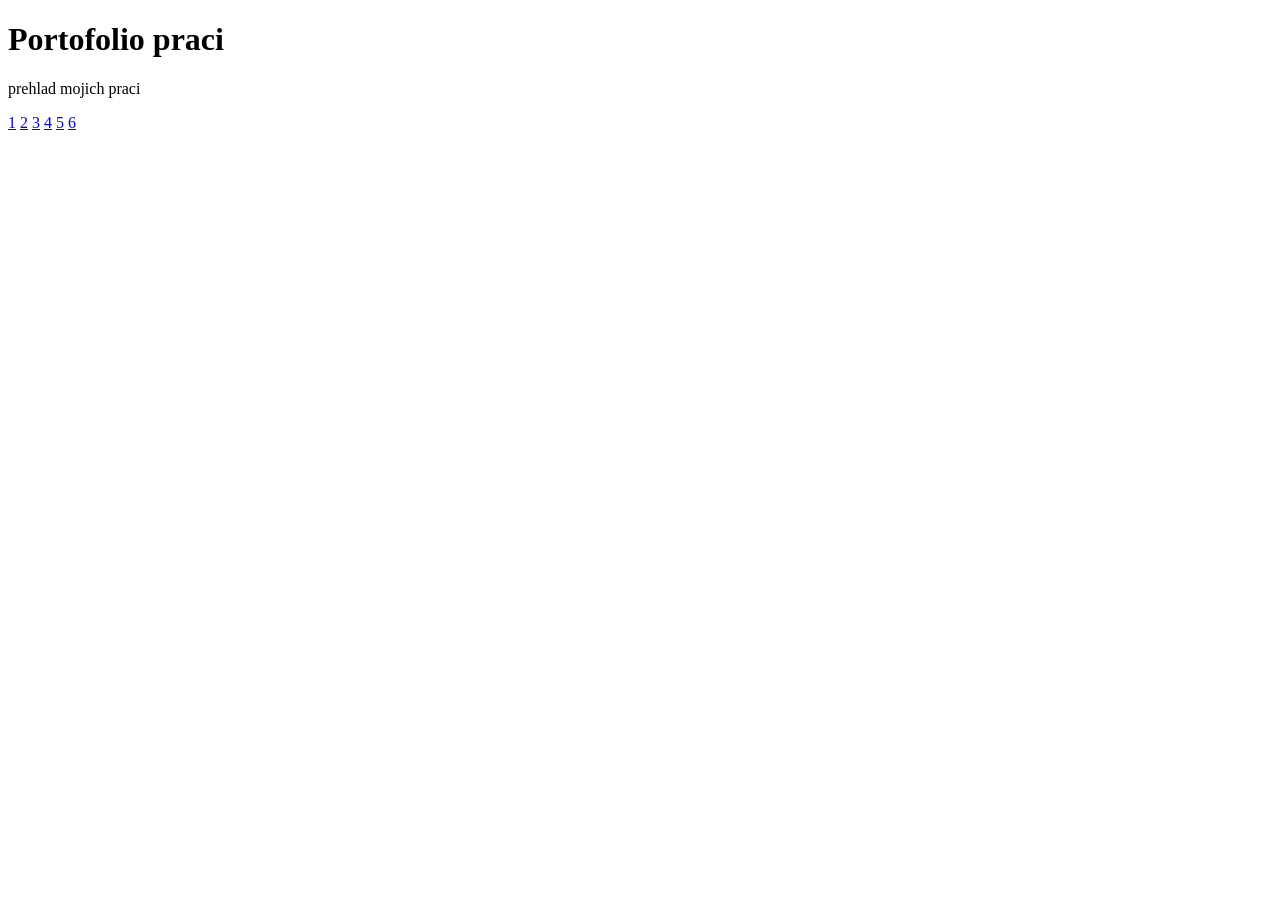
==== index.html @ eb42d4fe "update" ====
<!DOCTYPE html>
<html lang="en">
<head>
    <meta charset="UTF-8">
    <meta name="viewport" content="width=device-width, initial-scale=1.0">
    <title>Document</title>
</head>
<body>
    <h1>Portofolio praci</h1>
    <p>prehlad mojich praci</p>

    <a href="../stranky/1/index.html">1</a>
    <a href="./2/index.html">2</a>
    <a href="./3/index.html">3</a>
    <a href="./4/index.html">4</a>
    <a href="./5/index.html">5</a>
    <a href="./6/index.html">6</a>


    
</body>
</html>
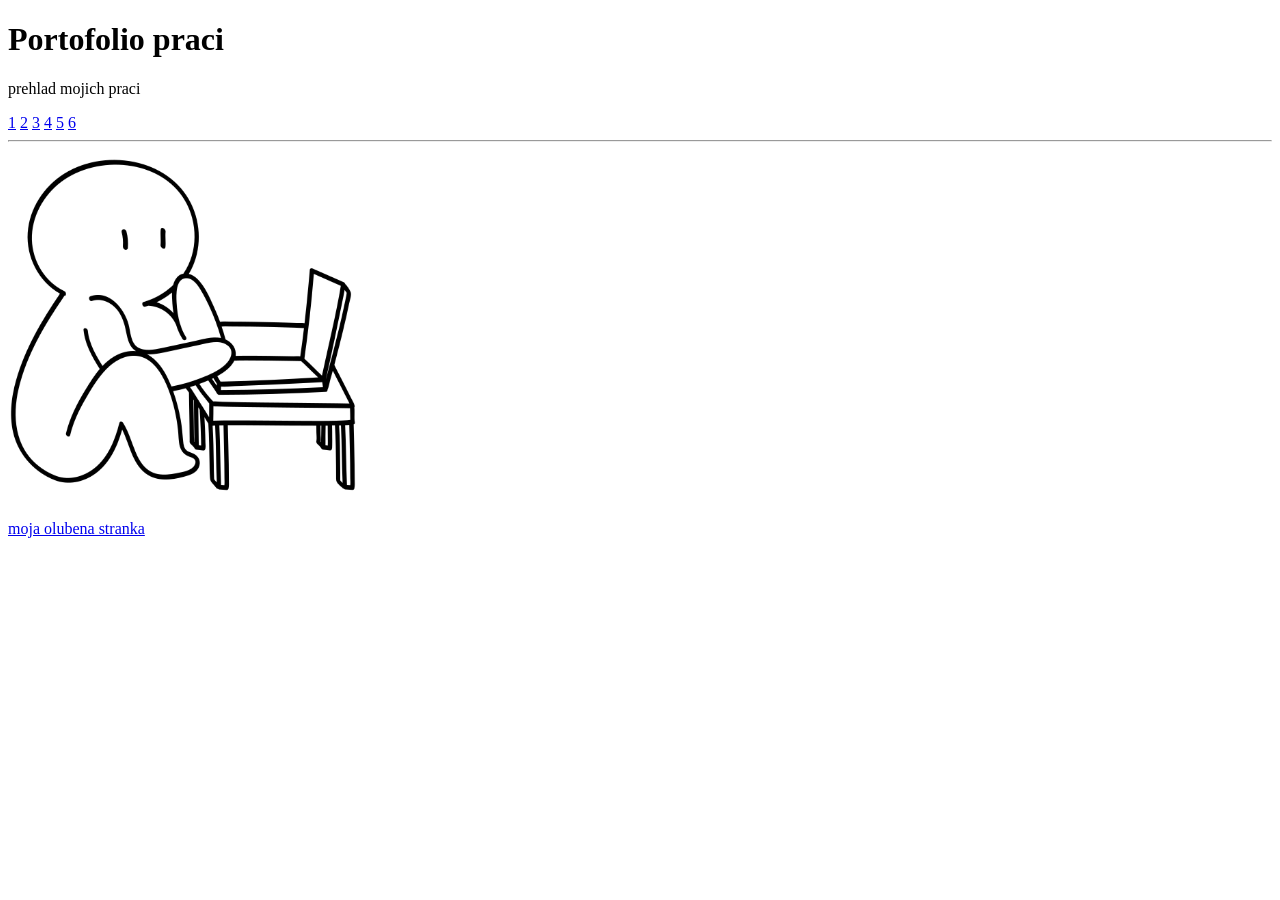
==== commit ed764dfb: "up" ====
--- a/index.html
+++ b/index.html
@@ -15,8 +15,11 @@
     <a href="./4/index.html">4</a>
     <a href="./5/index.html">5</a>
     <a href="./6/index.html">6</a>
+<hr>
 
+<img src="./assets/worker_7546312.png" alt="nuda" style="width: 350px;">
 
-    
+<p></p>
+<a href="https://jankonrad-site.github.io/2025Bio/learn.jankonrad.com/index.html#section1">moja olubena stranka</a>
 </body>
 </html>
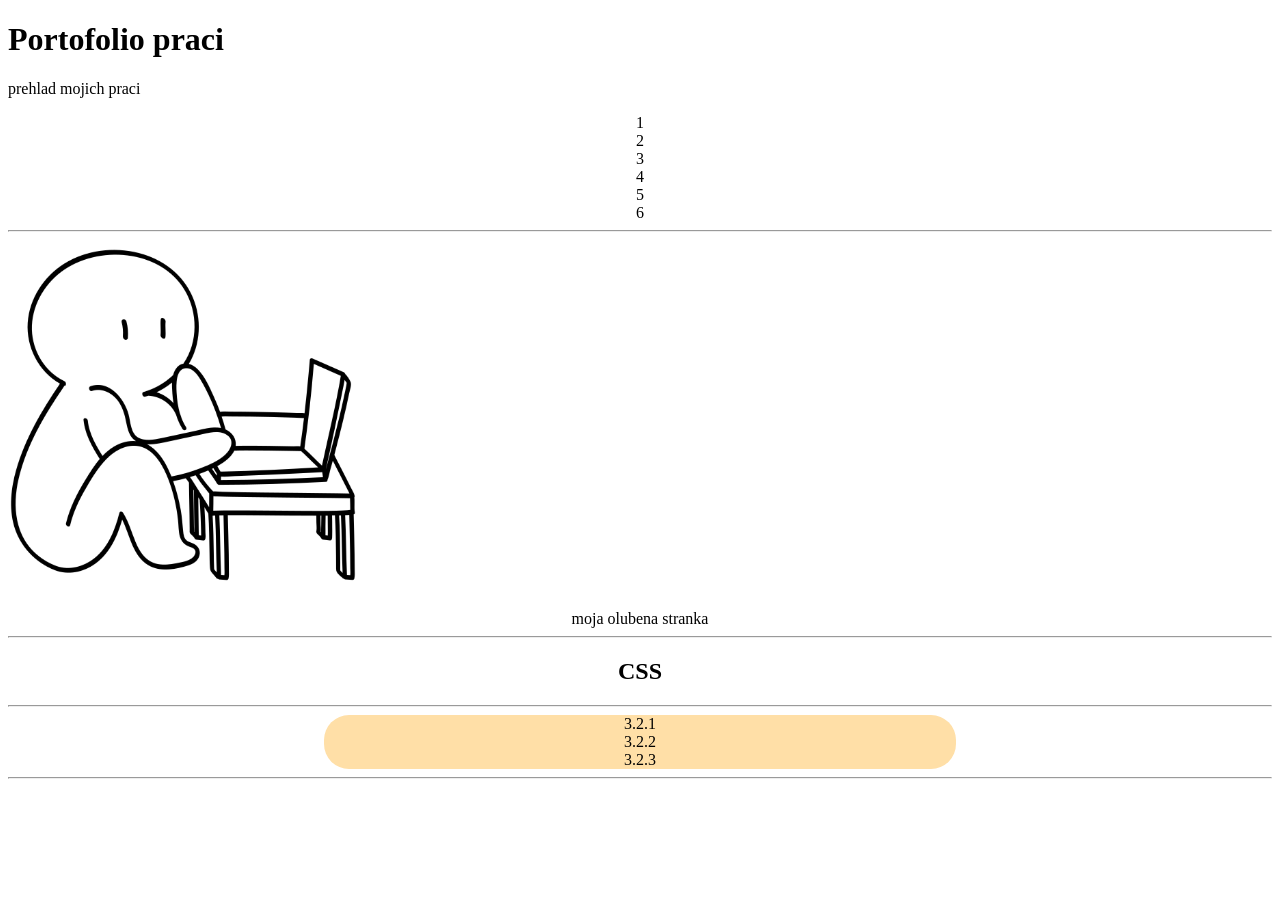
==== commit e87a5697: "up" ====
--- a/index.html
+++ b/index.html
@@ -9,7 +9,7 @@
     <h1>Portofolio praci</h1>
     <p>prehlad mojich praci</p>
 
-    <a href="../stranky/1/index.html">1</a>
+    <a href="./1/index.html">1</a>
     <a href="./2/index.html">2</a>
     <a href="./3/index.html">3</a>
     <a href="./4/index.html">4</a>
@@ -20,6 +20,56 @@
 <img src="./assets/worker_7546312.png" alt="nuda" style="width: 350px;">
 
 <p></p>
-<a href="https://jankonrad-site.github.io/2025Bio/learn.jankonrad.com/index.html#section1">moja olubena stranka</a>
+<a href="https://jankonrad-site.github.io/2025Bio/">moja olubena stranka</a>
+
+
+<hr>
+
+
+<style>
+    a{
+        text-decoration: none;
+        display: block;
+        color: black;
+        text-align: center;
+        transition: transform 0.25s ease, color 0.25 ease;
+    }
+    a:hover{
+        text-decoration: underline;
+        font-weight: bold;
+        transform: scale(1.20);
+        color: aqua;
+    }
+    div{
+        background-color: rgb(23136, 223, 167);
+        width: 50%;
+        margin: 0 auto;
+        border-radius: 25px;
+        transition: transform 0.25 ease;
+
+    }
+div:hover{
+    transform: scale(1.20);
+
+}
+h2{
+    text-align: center;
+}
+
+
+</style>
+<body>
+    <section>
+        <h2>CSS</h2>
+        <hr>
+        <div>
+<a href="./CSS/3.2.1/">3.2.1</a>
+<a href="./CSS/3.2.2/">3.2.2</a>
+<a href="./CSS/3.2.3/">3.2.3</a>
+        </div>
+    </section>
+    <hr>
+</body>
+
 </body>
 </html>
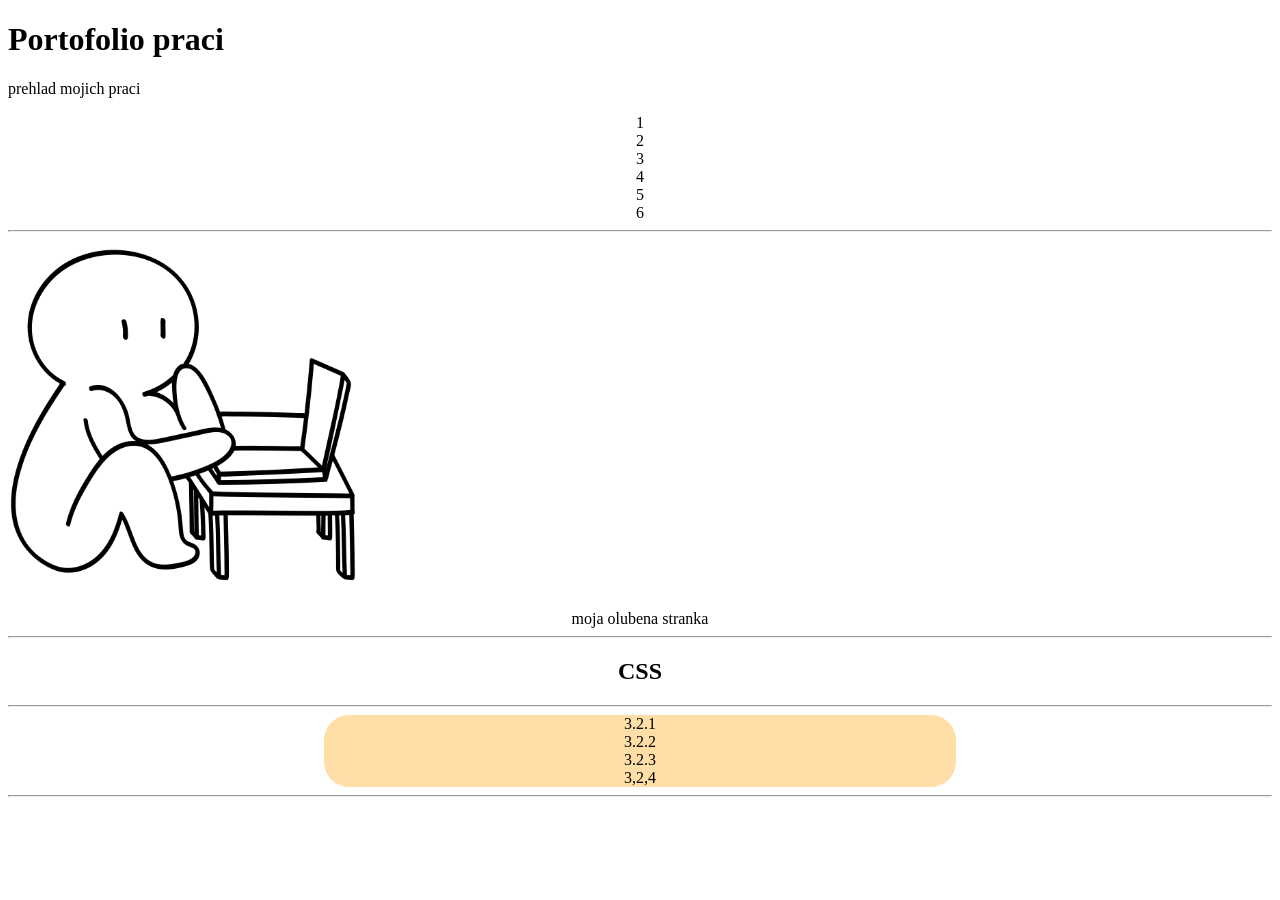
==== commit 4ed64d8b: "up" ====
--- a/index.html
+++ b/index.html
@@ -66,6 +66,7 @@
 <a href="./CSS/3.2.1/">3.2.1</a>
 <a href="./CSS/3.2.2/">3.2.2</a>
 <a href="./CSS/3.2.3/">3.2.3</a>
+<a href="./CSS/3,2,4/1/">3,2,4</a>
         </div>
     </section>
     <hr>
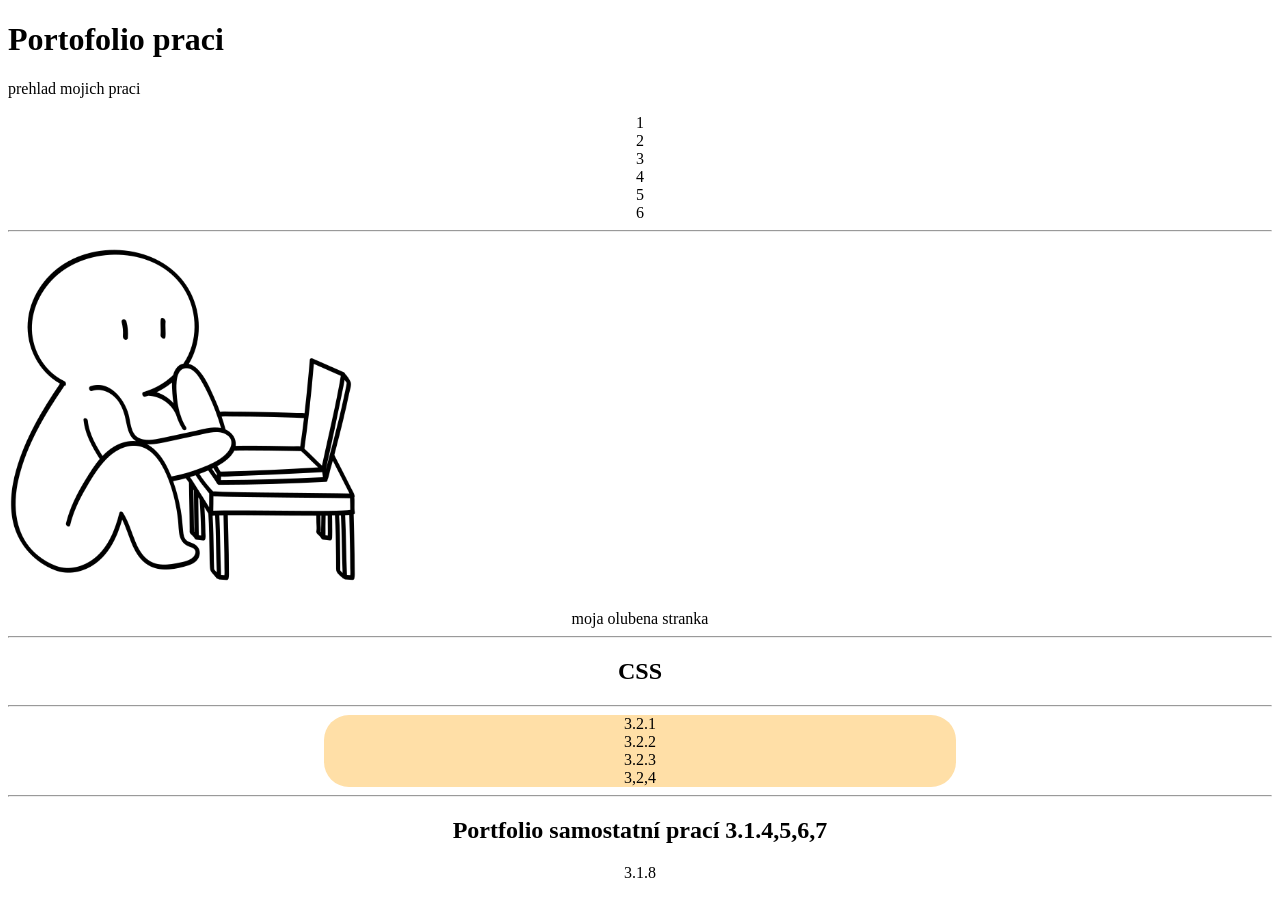
==== commit 82af4dab: "up" ====
--- a/index.html
+++ b/index.html
@@ -70,6 +70,9 @@
         </div>
     </section>
     <hr>
+    <h2>Portfolio samostatní prací 3.1.4,5,6,7
+    </h2>
+    <a href="./Portfolio samostatní/3.1.8/">3.1.8</a>
 </body>
 
 </body>
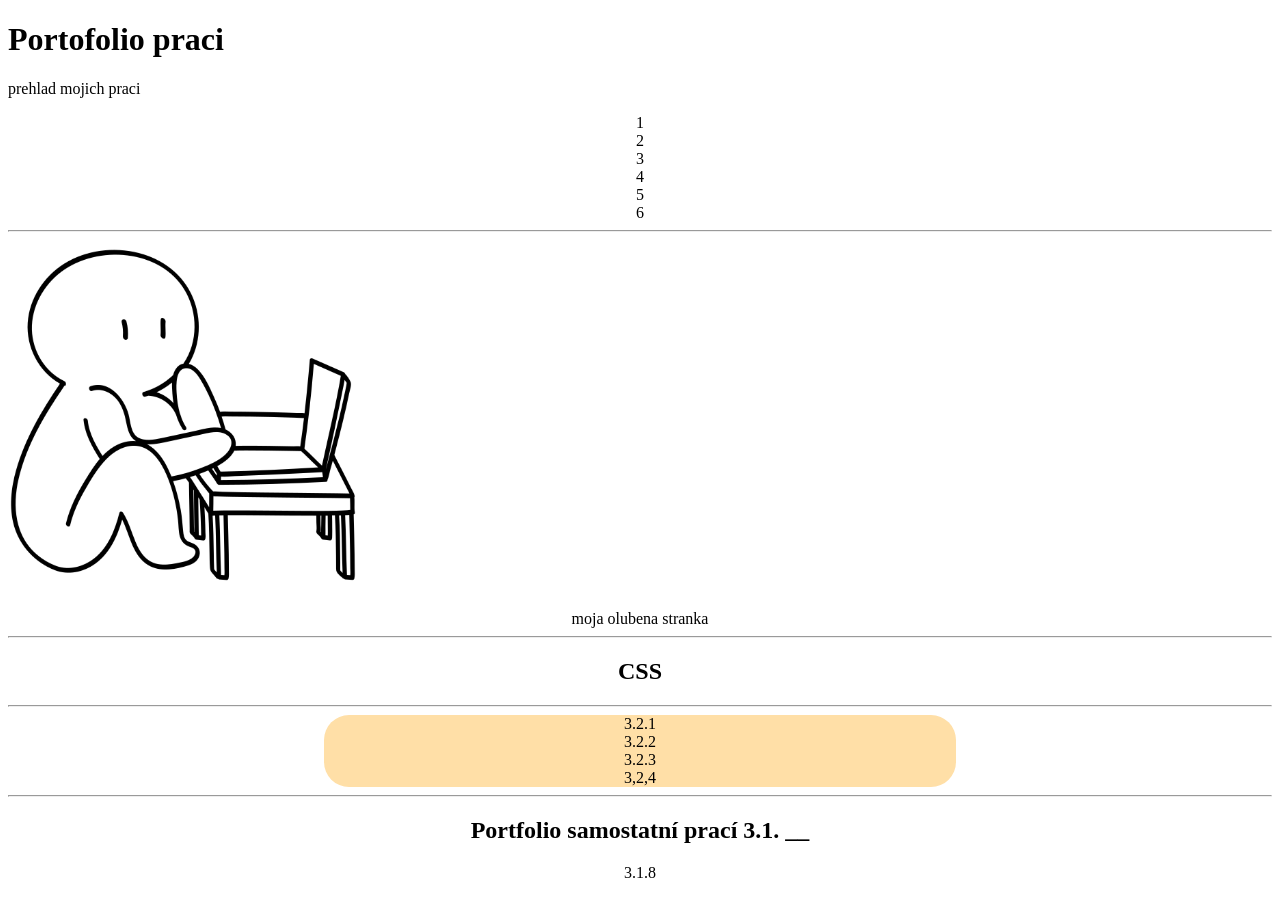
==== commit e2302275: "UP" ====
--- a/index.html
+++ b/index.html
@@ -70,9 +70,11 @@
         </div>
     </section>
     <hr>
-    <h2>Portfolio samostatní prací 3.1.4,5,6,7
-    </h2>
+    
+    <h2>Portfolio samostatní prací 3.1. __</h2>
+
     <a href="./Portfolio samostatní/3.1.8/">3.1.8</a>
+
 </body>
 
 </body>
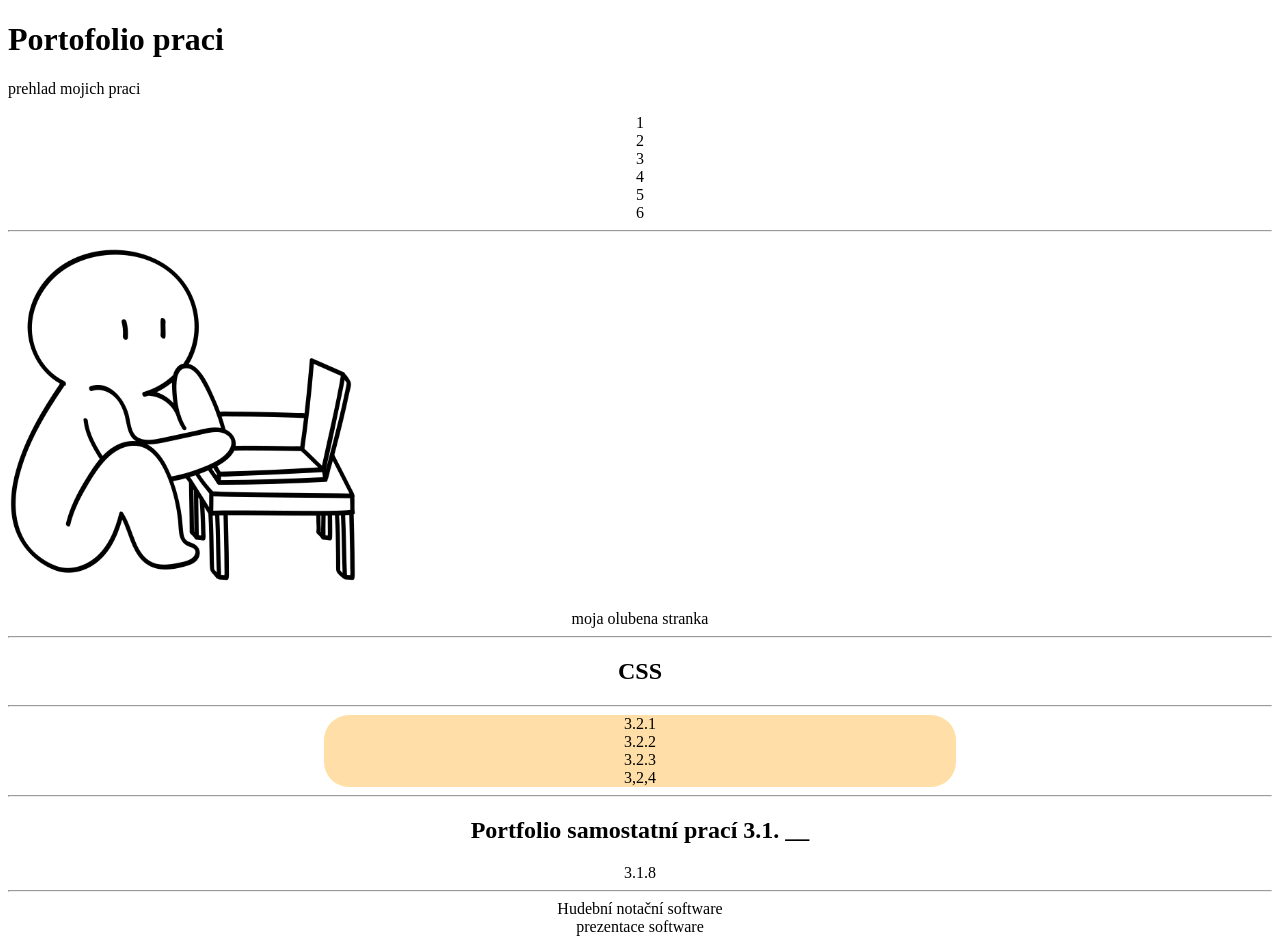
==== commit a906f418: "up" ====
--- a/index.html
+++ b/index.html
@@ -74,6 +74,11 @@
     <h2>Portfolio samostatní prací 3.1. __</h2>
 
     <a href="./Portfolio samostatní/3.1.8/">3.1.8</a>
+<hr>
+<a href="./software poradie/index.html">Hudební notační software</a>
+<a href="https://docs.google.com/presentation/d/e/2PACX-1vRqV3uVx35FkVxQKyvuB9GKu3cK5fPmAG4PhpDQk4f-KZfCeaC_UNbjMD3DoI7tKg/pubembed?start=false&loop=false&delayms=3000">prezentace software</a>
+
+
 
 </body>
 
